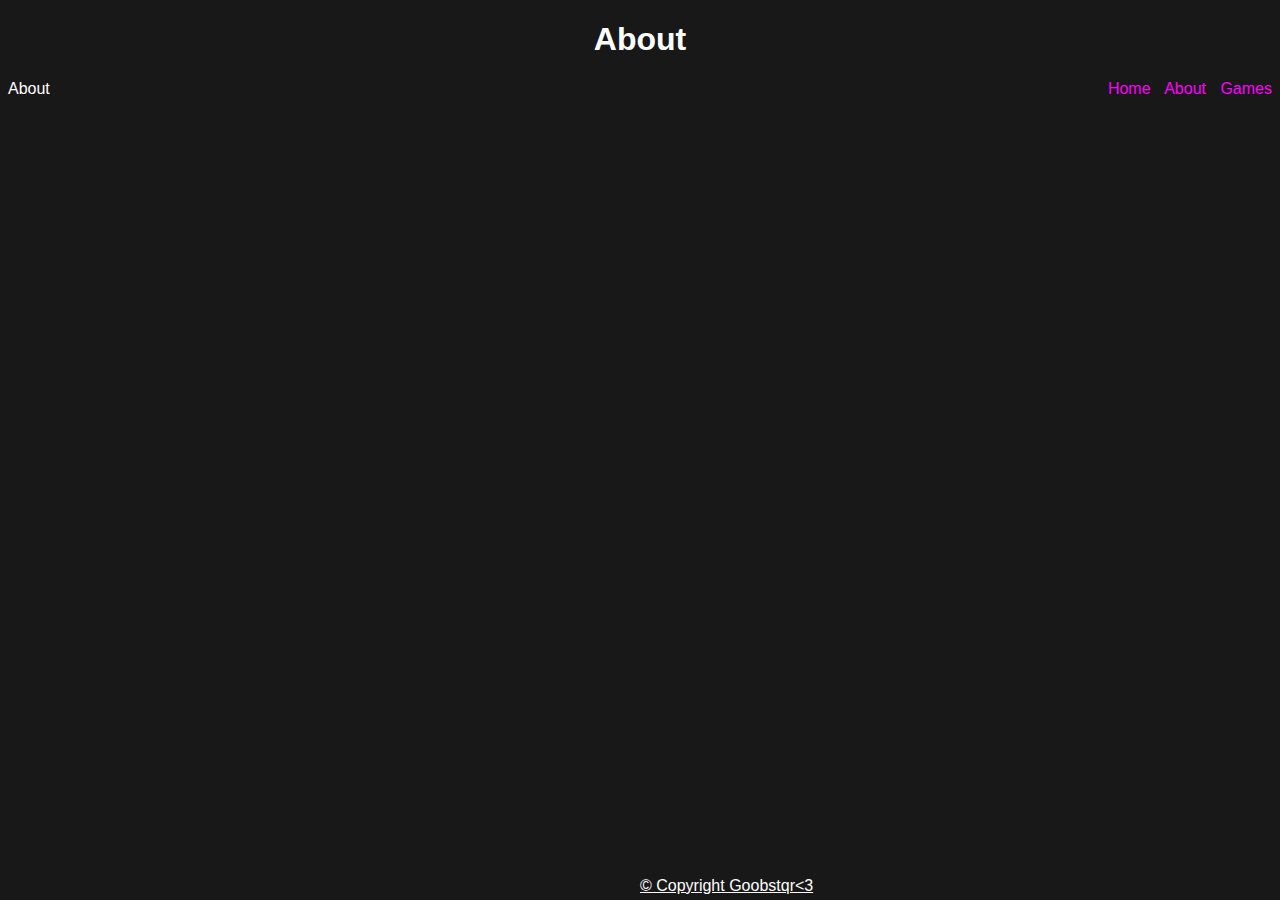
==== about.html @ ae3d8945 "added and removed stuff that i dont need in the website" ====
<!DOCTYPE html>
<html>
    <head>
        <title>About Gabeitches</title>
        <meta name="viewport" content="width=device-width, initial-scale=1.0">
        <meta charset="UTF-8">
        <link rel="stylesheet" href="./styles/about.css">
    </head>

    <body>
        <h1>About</h1>
        <div class="links">
            <a class="link" href="index.html">Home</a>
            <a class="link" href="#">About</a>
            <a class="link" href="Games Area.html">Games</a>
        </div>
        <div class="text"> 
            <p>About</p>
            <br>
        </div>
        <div class="copyright">
            <a class="github" target="_blank" href="https://github.com/FerretBeans">&copy; Copyright Goobstqr&#60;3</a>
        </div>
    </body>
</html>
---- styles/about.css ----
body, html {
    background-color: rgb(24, 24, 24);
    color: white;
    font-family: 'Segoe UI', Tahoma, Geneva, Verdana, sans-serif;
  }
  
  .links {
    float: right;
    word-spacing: 10px;
  }
  
  .link:active, .link:hover, .link:visited, .link:link {
    color: fuchsia;
    background-color: transparent;
    text-decoration: none;
  }
  
  .text {
    color: white;
  }
  
  h1 {
    text-align: center;
  }
  
  .copyright {  
    position: absolute;
    bottom: 5px;
    left: 50%;
  }
  
  .github {
    color: white;
  }
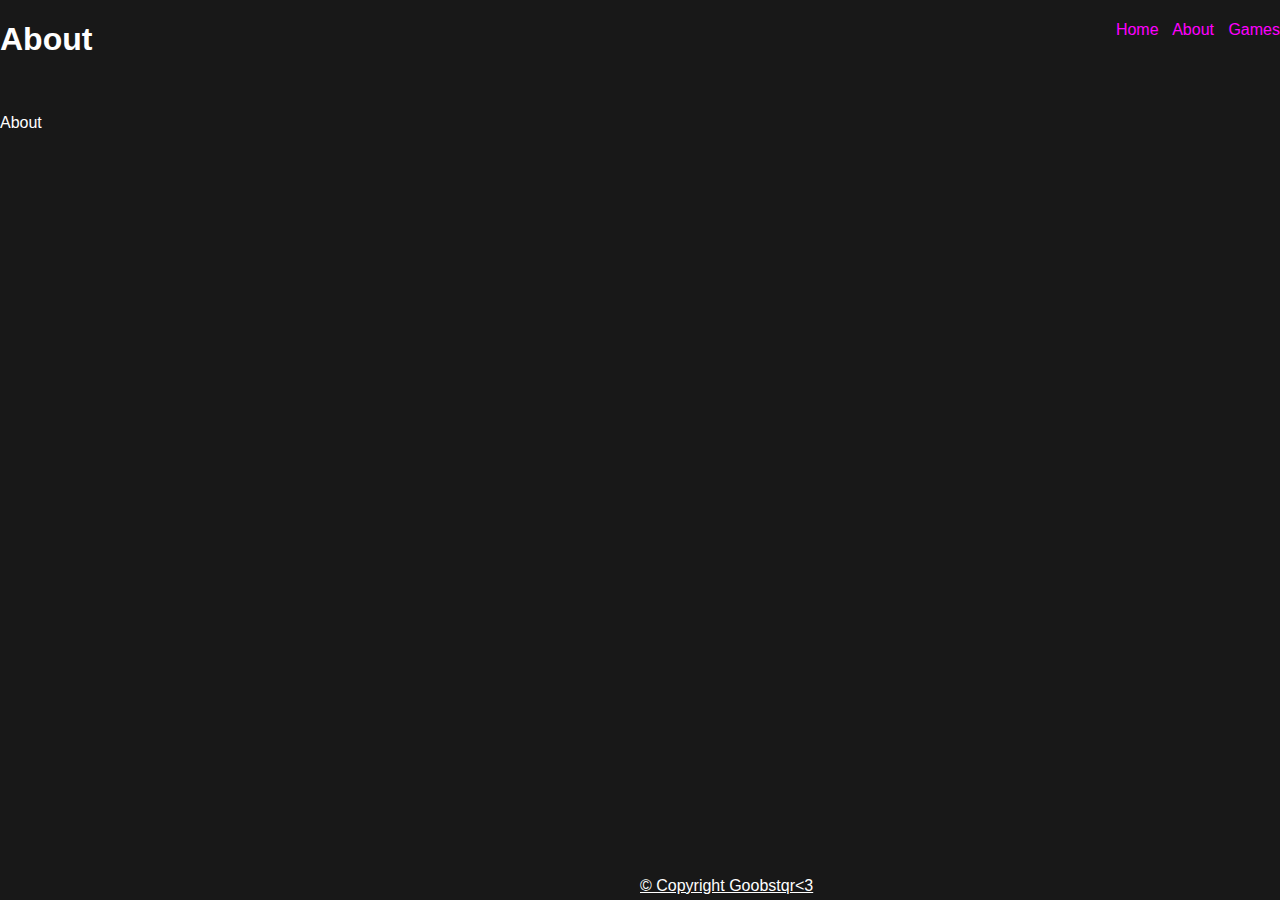
==== commit e4e1792d: "moved stuff and died interally :3" ====
--- a/about.html
+++ b/about.html
@@ -1,20 +1,22 @@
 <!DOCTYPE html>
 <html>
     <head>
-        <title>About Gabeitches</title>
+        <title>Gabeitches - About</title>
         <meta name="viewport" content="width=device-width, initial-scale=1.0">
+        <link rel="shortcut icon" type="image/jpg" href="styles/rgb1.gif"/>
         <meta charset="UTF-8">
-        <link rel="stylesheet" href="./styles/about.css">
+        <link rel="stylesheet" href="styles/about.css">
     </head>
 
     <body>
+        <div class="links">
+            <a class="link" href="/">Home</a>
+            <a class="link" href="">About</a>
+            <a class="link" href="games.html">Games</a>
+        </div>
         <h1>About</h1>
-        <div class="links">
-            <a class="link" href="index.html">Home</a>
-            <a class="link" href="#">About</a>
-            <a class="link" href="Games Area.html">Games</a>
-        </div>
         <div class="text"> 
+            <br>
             <p>About</p>
             <br>
         </div>
--- a/styles/about.css
+++ b/styles/about.css
@@ -2,6 +2,9 @@
     background-color: rgb(24, 24, 24);
     color: white;
     font-family: 'Segoe UI', Tahoma, Geneva, Verdana, sans-serif;
+    margin: 0;
+    padding: 0;
+    border: 0;
   }
   
   .links {
@@ -19,10 +22,6 @@
     color: white;
   }
   
-  h1 {
-    text-align: center;
-  }
-  
   .copyright {  
     position: absolute;
     bottom: 5px;
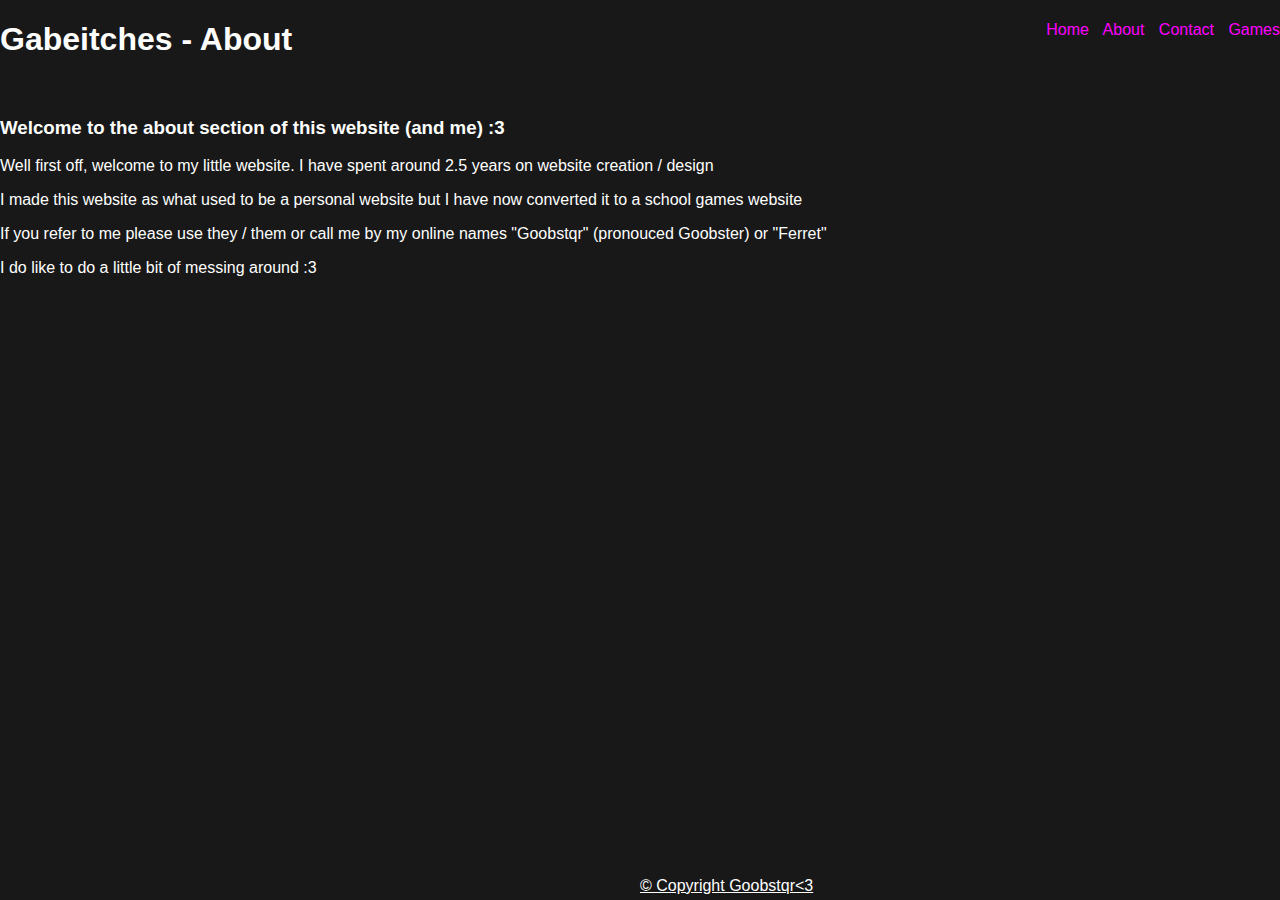
==== commit 1cf763e5: "blehhh :3" ====
--- a/about.html
+++ b/about.html
@@ -11,14 +11,18 @@
     <body>
         <div class="links">
             <a class="link" href="/">Home</a>
-            <a class="link" href="">About</a>
+            <a class="link" href="about.html">About</a>
+            <a class="link" href="contact.html">Contact</a>
             <a class="link" href="games.html">Games</a>
         </div>
-        <h1>About</h1>
+        <h1>Gabeitches - About</h1>
         <div class="text"> 
             <br>
-            <p>About</p>
-            <br>
+            <h3>Welcome to the about section of this website (and me) :3</h3>
+            <p>Well first off, welcome to my little website. I have spent around 2.5 years on website creation / design</p>
+            <p>I made this website as what used to be a personal website but I have now converted it to a school games website</p>
+            <p>If you refer to me please use they / them or call me by my online names "Goobstqr" (pronouced Goobster) or "Ferret"</p>
+            <p>I do like to do a little bit of messing around :3</p>
         </div>
         <div class="copyright">
             <a class="github" target="_blank" href="https://github.com/FerretBeans">&copy; Copyright Goobstqr&#60;3</a>
--- a/styles/about.css
+++ b/styles/about.css
@@ -1,33 +1,38 @@
 body, html {
-    background-color: rgb(24, 24, 24);
-    color: white;
-    font-family: 'Segoe UI', Tahoma, Geneva, Verdana, sans-serif;
-    margin: 0;
-    padding: 0;
-    border: 0;
-  }
+  background-color: rgb(24, 24, 24);
+  color: white;
+  font-family: 'Segoe UI', Tahoma, Geneva, Verdana, sans-serif;
+  margin: 0;
+  padding: 0;
+  border: 0;
+}
   
-  .links {
-    float: right;
-    word-spacing: 10px;
-  }
+.links {
+  float: right;
+  word-spacing: 10px;
+}
   
-  .link:active, .link:hover, .link:visited, .link:link {
-    color: fuchsia;
-    background-color: transparent;
-    text-decoration: none;
-  }
+.link:active, .link:hover, .link:visited, .link:link {
+  color: fuchsia;
+  background-color: transparent;
+  text-decoration: none;
+}
+
+.weblink:active, .weblink:hover, .weblink:visited, .weblink:link {
+  color: white;
+  background-color: transparent;
+}
   
-  .text {
-    color: white;
-  }
+.text {
+  color: white;
+}
   
-  .copyright {  
-    position: absolute;
-    bottom: 5px;
-    left: 50%;
-  }
+.copyright {  
+  position: absolute;
+  bottom: 5px;
+  left: 50%;
+}
   
-  .github {
-    color: white;
-  }+.github {
+  color: white;
+}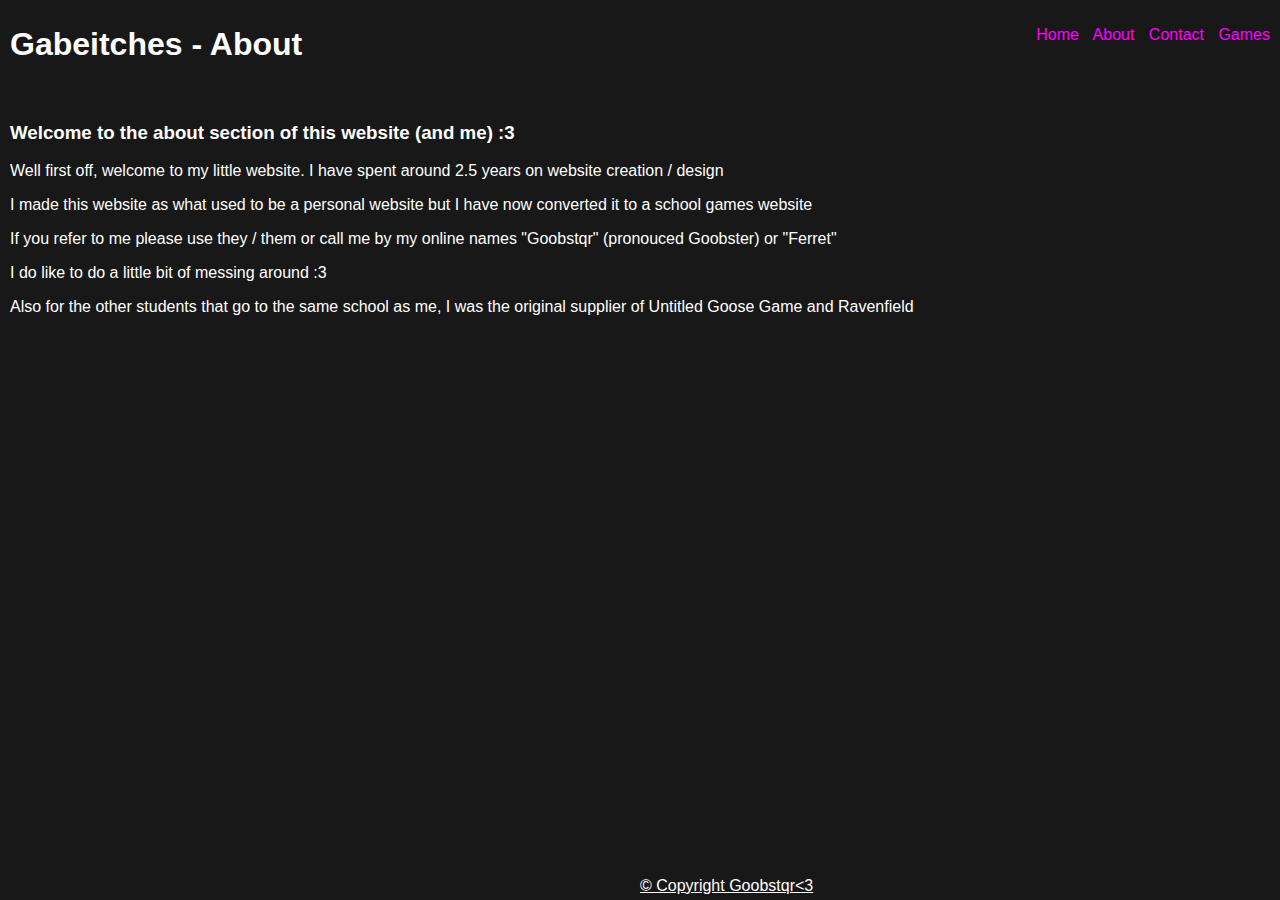
==== commit f9d69302: "idk what im doing with my life xD" ====
--- a/about.html
+++ b/about.html
@@ -23,6 +23,7 @@
             <p>I made this website as what used to be a personal website but I have now converted it to a school games website</p>
             <p>If you refer to me please use they / them or call me by my online names "Goobstqr" (pronouced Goobster) or "Ferret"</p>
             <p>I do like to do a little bit of messing around :3</p>
+            <p>Also for the other students that go to the same school as me, I was the original supplier of Untitled Goose Game and Ravenfield</p>
         </div>
         <div class="copyright">
             <a class="github" target="_blank" href="https://github.com/FerretBeans">&copy; Copyright Goobstqr&#60;3</a>
--- a/styles/about.css
+++ b/styles/about.css
@@ -2,9 +2,8 @@
   background-color: rgb(24, 24, 24);
   color: white;
   font-family: 'Segoe UI', Tahoma, Geneva, Verdana, sans-serif;
-  margin: 0;
-  padding: 0;
-  border: 0;
+  margin: 5px;
+  border: 5px;
 }
   
 .links {
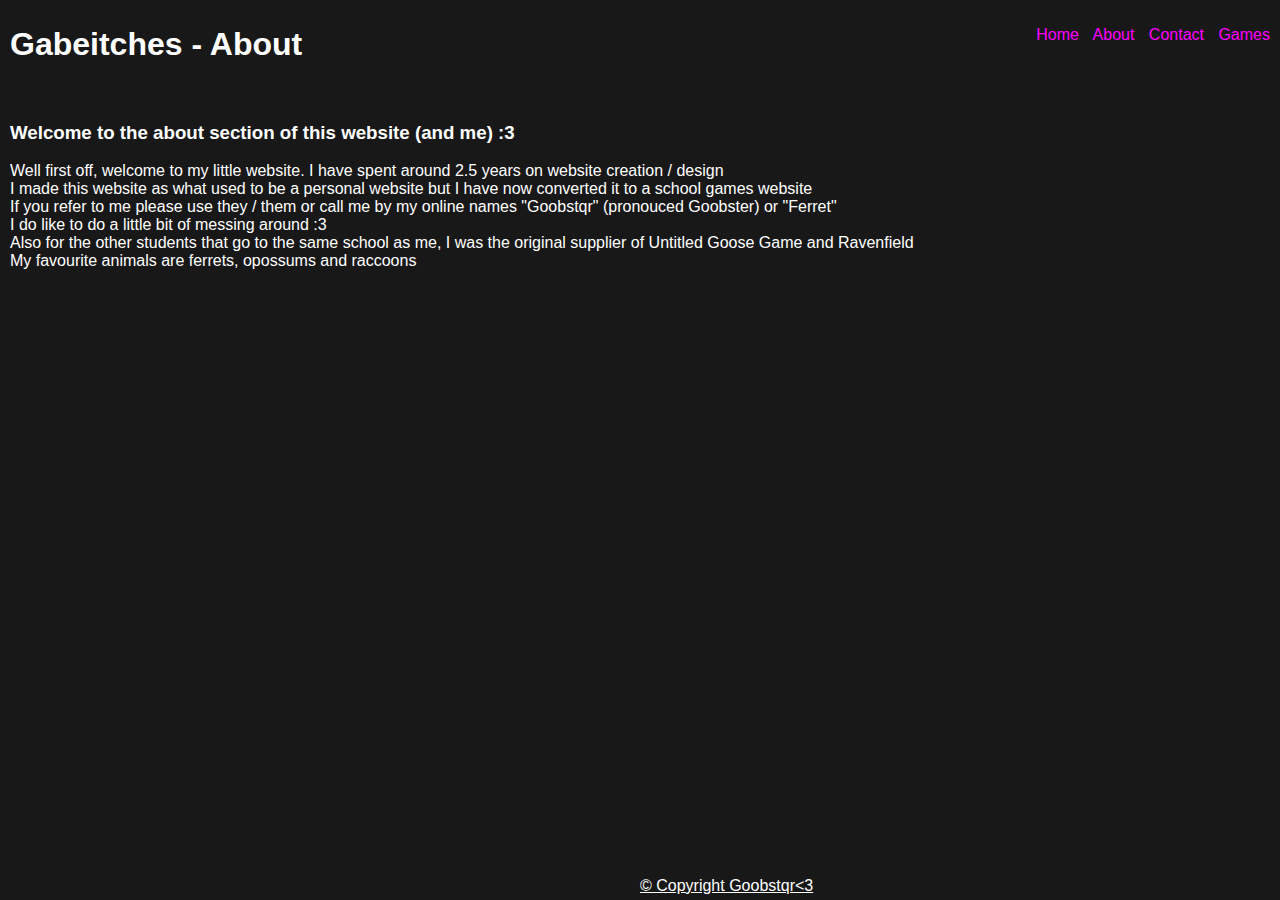
==== commit cecfd27c: "kinda hoping i can make the game section more a table but eh idrc" ====
--- a/about.html
+++ b/about.html
@@ -19,11 +19,12 @@
         <div class="text"> 
             <br>
             <h3>Welcome to the about section of this website (and me) :3</h3>
-            <p>Well first off, welcome to my little website. I have spent around 2.5 years on website creation / design</p>
-            <p>I made this website as what used to be a personal website but I have now converted it to a school games website</p>
-            <p>If you refer to me please use they / them or call me by my online names "Goobstqr" (pronouced Goobster) or "Ferret"</p>
-            <p>I do like to do a little bit of messing around :3</p>
-            <p>Also for the other students that go to the same school as me, I was the original supplier of Untitled Goose Game and Ravenfield</p>
+            <p>Well first off, welcome to my little website. I have spent around 2.5 years on website creation / design<br>
+            I made this website as what used to be a personal website but I have now converted it to a school games website<br>
+            If you refer to me please use they / them or call me by my online names "Goobstqr" (pronouced Goobster) or "Ferret"<br>
+            I do like to do a little bit of messing around :3<br>
+            Also for the other students that go to the same school as me, I was the original supplier of Untitled Goose Game and Ravenfield<br>
+            My favourite animals are ferrets, opossums and raccoons</p>
         </div>
         <div class="copyright">
             <a class="github" target="_blank" href="https://github.com/FerretBeans">&copy; Copyright Goobstqr&#60;3</a>
